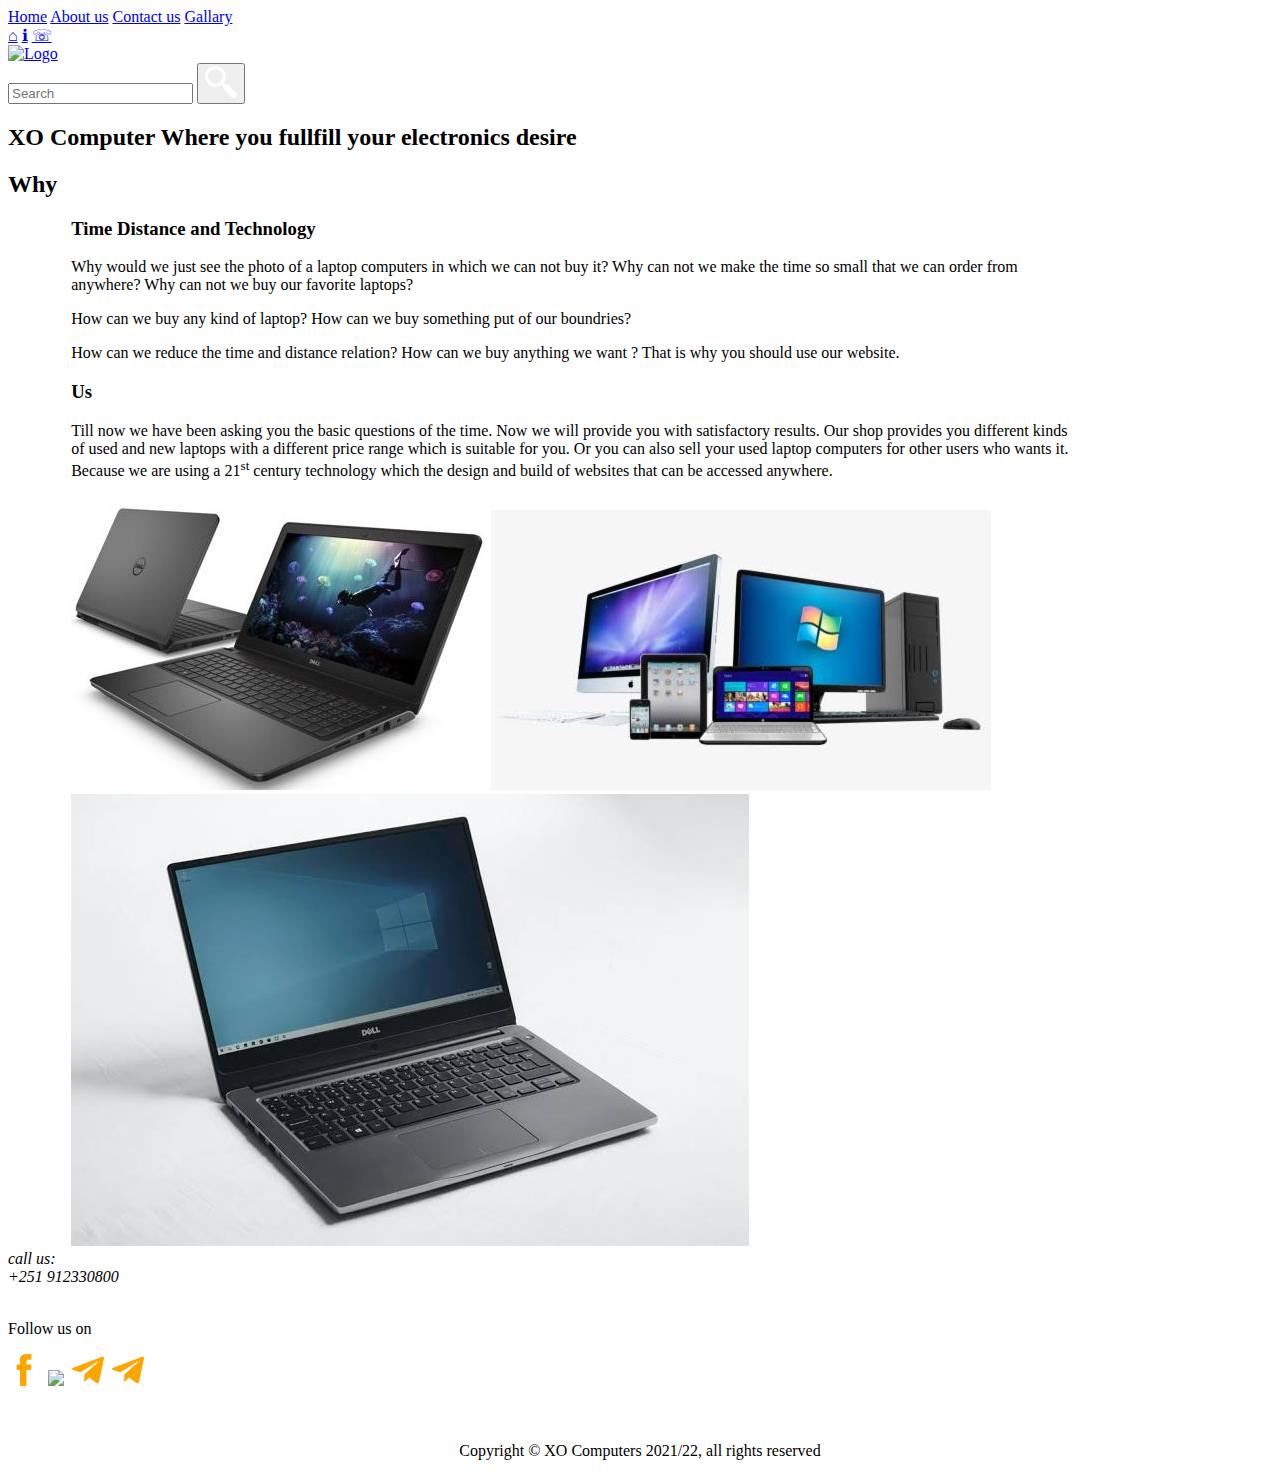
==== home.html @ 5a3035a7 "Add files via upload" ====
<!DOCTYPE html>
<html>
<head>
	<title>XO Computer</title>
	<link rel="stylesheet" type="text/css" href="../css/home.css">
    <link rel="stylesheet" type="text/css" href="../css/gallarystyl.css">
</head>
<body>
	<header class="row" >
     <div class="headerShadow">
        <div class="header">
            <div id="navigation">
                <nav id="letters">

                   
                            <a href="home.html">Home</a>
                    <a href="aboutUs.html">About us</a>
                    <a href="contactUs.html">Contact us</a>
                     <a href="gallary.html">Gallary</a>
                </nav>
                 <nav id="logos">
                   
                     <a href="../html/home.html">&#8962;</a>
                    <a href="../html/aboutUs.html">&#8505;</a>
                    <a href="../html/contactUs.html">&#9743;</a>
                </nav>
            </div>
                <div id="logo">
                <a href="home.html"><img id="Mystlogo" src="../resources/images/imag5.png" alt="Logo"></a>
            </div>
            
            	
            </div>
            <div id="search">
        <form id="srchform" role="search">
            <input type="search" id="query" name="q" placeholder="Search" aria-label="search through site content">
            <button id="srchbtn" type="submit"><img id="srchimg" src="../resources/images/searchwhite.png"></button>
        </form>
    </div>
        </div>
    </div>
</header>
<main>
	
            <section id="upper">
    <div class="upper-inner">
            <div class="carousel-container">
            <div class="carousel-content">
             <h2 class="animate__animated animate__fadeInDown"><span>XO Computer </span> Where you fullfill your electronics desire</h2>      
          </div>     
          </div>
    </div>
</section>

            <h2 class="secondary">
                Why
            </h2>
        </div>
        <div class="row" style="width: 80%; margin-left: 5%;">
            <div class="col-1-of-2">
                <h3 class="heading-theritiary u-margin-bottom-2">
                    Time Distance and Technology
                </h3>
                <p class="paragraph">
                    Why would we just see the photo of a laptop computers in which we can not buy it?
                    Why can not we make the time so small that we can order from anywhere?
                    Why can not we buy our favorite laptops?
                </p>
                <p class="paragraph">
                    How can we buy any kind of laptop?
                    How can we buy something put of our boundries?
                </p>
                <p class="paragraph u-margin-bottom-2">
                    How can we reduce the time and distance relation?
                    How can we buy anything we want ?
                    That is why you should use our website.
                </p>
                <h3 class="heading-theritiary">
                    Us
                </h3>
                <p class="u-margin-bottom-2">
                    Till now we have been asking you the basic questions of the time. Now we will
                    provide you with satisfactory results.
                    Our shop provides you different kinds of used and new laptops with a different
                    price range which is suitable for you.
                    Or you can also sell your used laptop computers for other users who wants it.
                    Because we are using a 21<sup>st</sup> century technology which the design
                    and build of websites that can be accessed anywhere.
                </p>
            </div>
            <div class="col-1-of-2">
                <div class="comp1__now">
                    <img src="../resources/images/images (1).jpeg" alt="photo 1" class="comp1 comp1--p1">
                    <img src="../resources/images/images (2).jpeg" alt="photo 2" class="comp1 comp1--p2">
                    <img src="../resources/images/images.jpeg" alt="photo 3" class="comp1 comp1--p3">
                </div>
            </div>
        </div>
    </section>
</main>
	<footer>
        <div id="btm">
            <address>
                call us:<br>
                +251 912330800<br>
            </address>
            <br>
        </div>
        <div class="footer row">
            <div class="followLinks">
                <p>Follow us on </p>
                <div id="btmlinks">
                      <a href="https://fb.me/xocomputer.Et"><img src="../resources/images/fb2.png"></a>&nbsp;
                 <a href="https://youtube.com/channel/UCLUnAhs-TPY6OTKWJbJ_fcw"><img src="../resources/images/you.png"></a>&nbsp;
                 <a href="https://t.me/xocomputer"><img src="../resources/images/tg2.png"></a>&nbsp;
                  <a href="https://t.me/+CVUv4zL96R40NjVK"><img src="../resources/images/tg2.png"></a>&nbsp;
                </div><br><br>
                <p id="Copyright" style="float: center; text-align: center;">Copyright &copy; XO Computers 2021/22, all rights reserved </p>
            </div>
        </div>
    </footer>
	</body>
</html>
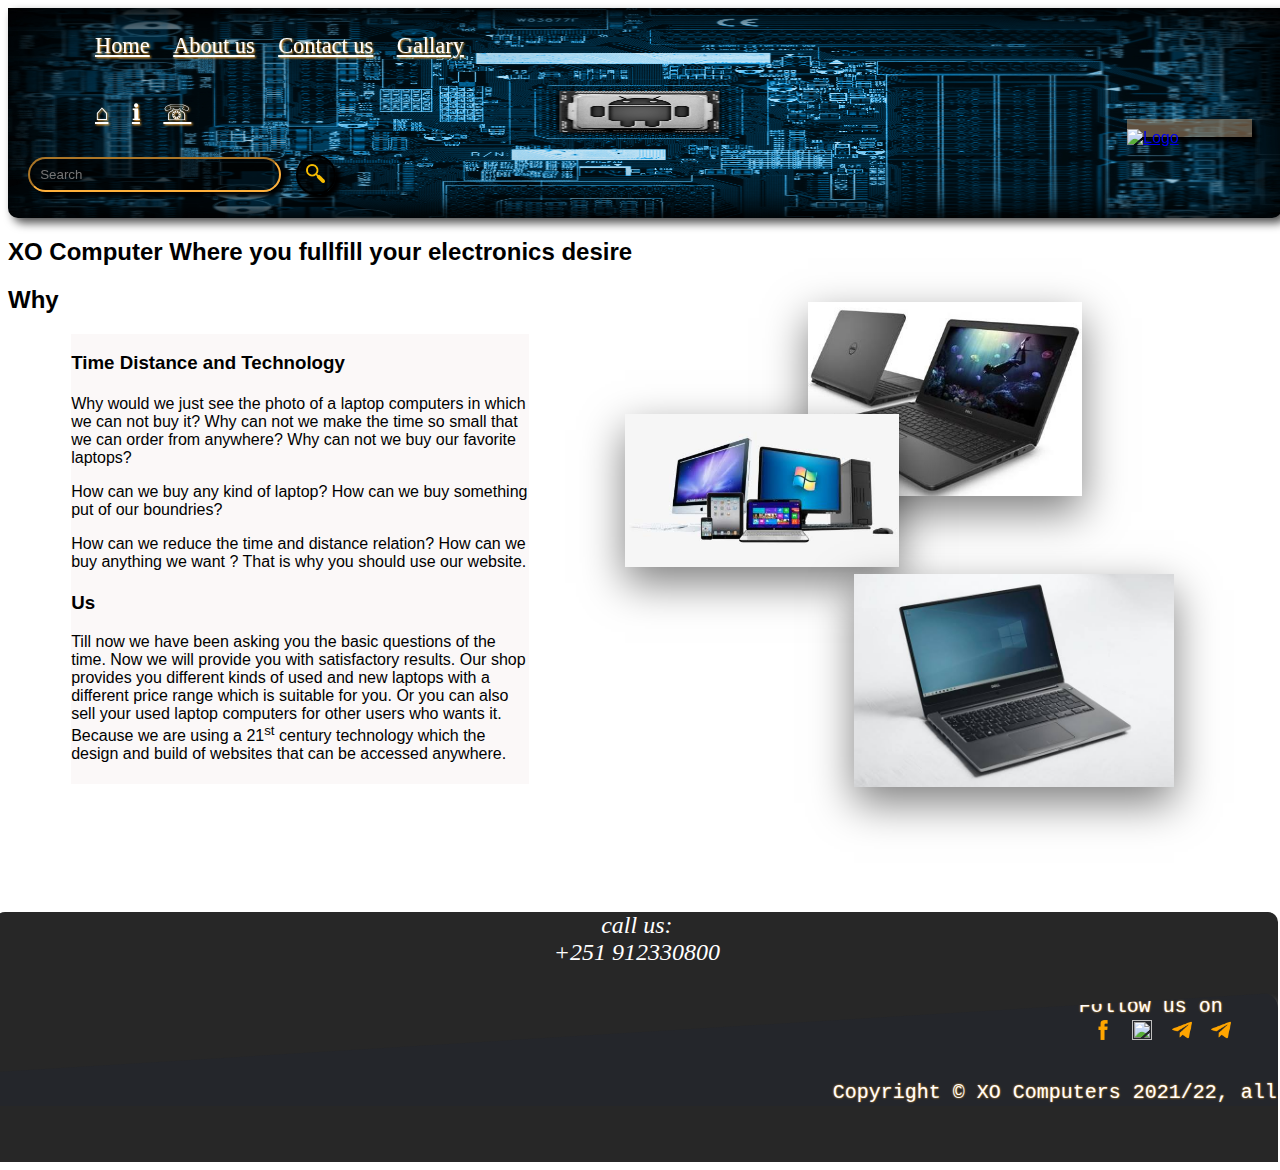
==== commit 11c87f72: "Add files via upload" ====
--- a/home.html
+++ b/home.html
@@ -4,6 +4,809 @@
 	<title>XO Computer</title>
 	<link rel="stylesheet" type="text/css" href="../css/home.css">
     <link rel="stylesheet" type="text/css" href="../css/gallarystyl.css">
+    <style> body{
+font-family:"Lato", sans-serif;
+transition:background-color .5s;
+
+overflow:scroll;
+}
+.header{
+height: 200px;
+border-radius:0 0 10px 10px;
+background-image:url("../resources/images/headback.jpg");
+background-repeat:no-repeat;
+background-size:100% 100%;
+transition:margin-left .5s;
+padding:5px;
+margin-left:0px;
+width: 100%;
+}
+.header nav a{
+color:white;
+font-size:140%;
+font-family: times new Roman, Lucida Console;
+text-shadow:1px 1px 2px #ffb03b;
+margin-left:5px;
+border-radius:20px;
+padding:7px;
+min-width:20%;
+}
+.header nav{
+max-width:50%;
+width:50%;
+float:left;
+padding:20px;
+margin-left:50px;
+}
+.header nav a:hover{
+ color:black;
+ text-shadow:1px 1px 2px #ffb03b;
+ opacity:0.8;
+ background-color:black;
+}
+.headerShadow{
+filter:drop-shadow(5px 5px 5px rgb(80,80,80));
+}
+#logo{
+top:10px;
+width:125px;
+height:auto;
+max-width:15%;
+min-width:5%;
+float:right;
+background-color:rgba(210,166,121,0.45);
+margin-top:30px;
+margin-right:25px;
+box-shadow:5px 5px 5px black;
+position:relative;
+}
+#Mystlogo{
+top:10px;
+position:relative;
+max-width:100%;
+}
+#search{
+width:80%;
+height:45%;
+clip-path:polygon(0 0, 120% 100%, 0 100%);
+position:absolute;
+float:left;
+top:50%;
+background:transparent;
+}
+ #srchform{
+position:relative;
+top:40%;
+left:2%;
+padding:0;
+width:50%;
+}
+#srchbtn{
+position:relative;
+top:4px;
+left:2%;
+width:40px;
+height:40px;
+background-color:rgba(0,0,0,.8);
+border:solid  2px;
+border-radius:50%;
+
+}
+#srchbtn:hover{
+transform:scale(110%,110%);
+background-color:rgba(20,20,20,.8);
+box-shadow:1px 1px 1px  #ffb03b;
+border-color:#ffb03b;
+transition:0.3s;
+}
+#srchbtn,#query{
+max-width:50%;
+min-width:20&;
+box-shadow:5px 5px 5px black;
+}
+#query{
+position:relative;
+width:60%;
+border-radius:18px;
+border-color:#ffb03b;
+padding:10px 10px;
+margin:5px 0;
+outline:none;
+background-color:rgba(0,0,0,.65);
+color:seashell;
+height:35px;
+}
+#srchimg{
+max-width:80%;
+margin:0;
+padding:0;
+filter: invert(26%) sepia(89%) saturate(1583%) hue-rotate(1deg) brightness(96%) contrast(106%);
+}
+
+.section-about .imgback .centertext {
+    width: 80%;
+    margin: 0 auto 30px auto;
+    padding: 200px 20px 20px 20px;
+    color: aqua;
+    text-align: center;
+    font-family:times new Roman;
+    font-size: 40px;
+}
+.section-about {
+  background-color: rgba(247, 242, 242, 0.7);
+  padding: 15.6rem 0;
+  margin-top: -20vh;
+  margin-bottom: -35rem;
+}
+.row .col-1-of-2 {
+  width: calc((100% - 6rem)/2);
+}
+.u-center-text {
+  text-align: center;
+}
+
+.u-margin-bottom-2 {
+  margin-bottom: 1.3rem;
+}
+
+.comp1__now {
+  position: relative;
+}
+
+.comp1__now .comp1 {
+  width: 60%;
+  box-shadow: 0 1rem 2.5rem rgba(0, 0, 0, 0.5);
+  position: absolute;
+  z-index: 10;
+  transition: all .2s;
+  -webkit-outline-offset: 1.5rem;
+  outline-offset: 1.5rem;
+}
+
+.comp1__now .comp1--p1 {
+  left: 40%;
+  top: -2rem;
+}
+
+.comp1__now .comp1--p2 {
+  left: 0;
+  top: 5rem;
+}
+
+.comp1__now .comp1--p3 {
+  width: 70%;
+  left: 50%;
+  top: 15rem;
+}
+
+.comp1__now .comp1:hover {
+  outline: 1rem solid black;
+  transform: scale(1.3);
+  box-shadow: 0 2rem 2.5rem rgba(0, 0, 0, 0.7);
+  z-index: 20;
+}
+
+.comp1__now:hover .comp1:not(:hover) {
+  transform: scale(0.95);
+}
+.imgback{
+    width: 100%;
+  height: 650px;
+  border-radius: 5%;
+  background-size: cover;
+  background-position: center;
+  background-repeat: no-repeat;
+}
+.row {
+  width: 100%;
+}
+
+.row::after {
+  content: "";
+  display: table;
+  clear: both;
+}
+
+.row [class^="col-"] {
+  float: left;
+  margin-bottom: 8rem;
+  background-color: #f7f2f280;
+}
+
+.row [class^="col-"][class^="col-"]:not(:last-child) {
+  margin-right: 6rem;
+}
+
+.row .col-1-of-2 {
+  width: calc((100% - 6rem)/2);
+}
+
+.row .col-1-of-3 {
+  width: calc((100% - 2*(6rem))/3);
+}
+
+.row .col-1-of-4 #special #grid {
+  width: calc((100% - 3*(6rem))/4);
+}
+
+footer{
+    text-align: left;
+    background-color:black;
+    border-radius:10px 10px 0 0;
+    color: white;
+    padding:0%;
+    margin:0px;
+    width:100%;
+    height: 250px;
+    overflow:hidden;
+    position:relative;
+}
+.footer{
+    border-radius:15px 15px 0 0;
+    width:100%;
+    margin:0;
+    background-size:cover;
+    background-repeat:no-repeat;
+    box-shadow:5px 5px 5px rgb(80,80,80);
+}
+footer p{
+font-size:20px;
+padding:1px;
+margin:1px;
+text-shadow:0px 0px 2px #ffb03b;
+}
+.followLinks{
+    font-family:times new Roman;
+    float:center;
+    position:absolute;
+    left:15%;
+    }
+footer a{
+   text-decoration:none;
+   text-shadow:0px 0px 2px #ffb03b;
+}
+.followLinks a img{
+    width:20px;
+    height:20px;
+    z-index:1;
+}
+.followLinks a img:hover{
+    box-shadow:0px 0px 2px rgb(0,0,0);
+    transition:.3s;
+    z-index:2;
+    transform:scale(2,2);
+}
+#btm {
+  font-family:times new Roman;
+    position:relative;
+    font-size: 150%;
+}
+#Copyright {
+  float: center;
+  text-align: center;
+  * {
+  box-sizing:border-box;
+}
+
+body{
+font-family:"Lato", sans-serif;
+transition:background-color .5s;
+
+overflow:scroll;
+}
+ul{
+    list-style: none;
+ }
+ * a{
+color:white;
+text-decoration:none;
+ }
+a:visited{color:silver;}
+a:active{color:rgb(102, 255, 153);}
+
+.col-9 {width: 75%;}
+.row::after {
+  content: "";
+  clear: both;
+  display: table;
+}
+.row{
+padding:0;
+margin:0;
+width:100%;
+}
+[class*="col-"] {
+  float: left;
+  padding: 15px;
+}
+@keyframes moving{
+    0%{background-size: 110% 110%;}
+    100%{background-size: 100% 100%;}
+}
+
+@keyframes logoMove{
+    0%{width:1px; height:auto;}
+    100%{ width:125px; height:auto;}
+}
+@media only screen and (max-width:600px){
+.header nav#letters{
+display:none;
+}
+.header nav#logos, nav#logos span{
+margin-left:0px;
+font-size:100%;
+}
+#span{
+position:relative;
+
+}
+}
+@media only screen and (min-width:600.99px){
+.header nav#logos{
+display:none;
+}
+}
+header{
+height:205px;
+margin:0,0,10px,0;
+padding:0,0,5px,0;
+background-color:rgba(1,1,1,.7);
+border-radius:0 0 10px 10px;
+position:fixed;
+top:0%;
+left:0;
+right:0;
+display:block;
+width:100%;
+max-width:100%;
+min-width:100%;
+max-height:205px;
+transition:margin-left .5s;
+z-index:1;
+}
+.header{
+max-height:180px;
+height: 180px;
+animation:moving 3s ;
+border-radius:0 0 10px 10px;
+clip-path:polygon(0 0, 100% 0, 100% 100%, 0 50%);
+background-image:url("../resources/images/bar.jpg");
+background-repeat:no-repeat;
+background-size:100% 100%;
+transition:margin-left .5s;
+padding:10px;
+margin-left:0px;
+/*background-color:rgb(80,80,80);*/
+}
+.header nav a{
+color:white;
+font-size:140%;
+font-family: Courier New, Lucida Console;
+text-shadow:1px 1px 2px #ffb03b;
+margin-left:5px;
+border-radius:20px;
+padding:7px;
+min-width:20%;
+}
+.header nav{
+max-width:50%;
+width:50%;
+float:left;
+padding:20px;
+margin-left:5px;
+}
+.header nav a:hover{
+ color:black;
+ text-shadow:1px 1px 2px #ffb03b;
+ opacity:0.8;
+ background-color:#ffb03b;
+}
+.headerShadow{
+filter:drop-shadow(5px 5px 5px rgb(80,80,80));
+}
+#Mystlogo{
+
+  border-radius: 50%;
+}
+#logo{
+top:10px;
+width:125px;
+height:auto;
+max-width:15%;
+min-width:5%;
+Border-radius:50%;
+float:right;
+background-color:rgba(210,166,121,0);
+margin-top:30px;
+margin-right:25px;
+box-shadow:5px 5px 5px black;
+position:relative;
+animation:logoMove 3s;
+}
+#Mystlogo{
+top:10px
+position:relative;
+max-width:100%;
+animation:logoMove 2.5s;
+}
+#
+#query{
+position:relative;
+width:60%;
+border-radius:18px;
+border-color:#ffb03b;
+padding:10px 10px;
+margin:5px 0;
+outline:none;
+background-color:rgba(0,0,0,.65);
+color:seashell;
+height:35px;
+}
+
+#sideNav{
+height:100%;
+width:0;
+position:fixed;
+z-index:1;
+top:0;
+left:0;
+background-color:#111;
+opacity:0.85;
+overflow-x:hidden;
+transition:0.5s;
+padding-top:60px;
+}
+#sideNav a{
+padding:8px 8px 8px 10px;
+text-align:left;
+text-decoration:none;
+font-family:poppins;
+font-size:110%;
+color:#ffb03b;
+display:block;
+transition:0.3s;
+}
+#sideNav a:hover{
+color:black;
+background-color:#ffb03b;
+opacity:0.8;
+}
+#sideNav .closebtn{
+position:absolute;
+top:0;
+right:15px;
+font-size:36px;
+margin-left:50px;
+}
+#sideNav hr{
+text-align:left;
+color:#ffb03b;
+opacity:0.6;
+width:90%;
+padding:0;
+}
+@media screen and ((max-height:450px) or (max-width:600px)){
+    #sideNav{padding-top:15px;}
+    #sideNav a{font-size:70%;}
+}
+
+#upper {
+  width: 100%;
+  height: 100vh;
+  background-color: rgba(39, 37, 34, 0.8);
+  overflow: hidden;
+  padding: 0;
+}
+.ite{
+  width: 33.3;
+float: right;
+
+}
+.ite:hover img {
+  transform: scale(1.9);
+
+
+}
+#upper .carousel-container {
+  display: flex;
+  justify-content: center;
+  align-items: center;
+  position: absolute;
+  bottom: 0;
+  top: 0;
+  left: 0;
+  right: 0;
+}
+#upper .carousel-content {
+  text-align: center;
+}
+#upper h2 {
+  color: #fff;
+  margin-bottom: 30px;
+  font-size: 48px;
+  font-weight: 700;
+}
+#upper h2 span {
+  color: #ffb03b;
+}
+#upper p {
+  width: 80%;
+  -webkit-animation-delay: 0.4s;
+  animation-delay: 0.4s;
+  margin: 0 auto 30px auto;
+  color: #fff;
+}
+#upper .carousel-inner .carousel-item {
+  transition-property: opacity;
+  background-position: center top;
+}
+#upper .carousel-inner .carousel-item,
+#upper .carousel-inner .active.carousel-item-start,
+#upper .carousel-inner .active.carousel-item-end {
+  opacity: 0;
+}
+#upper .carousel-inner .active,
+#upper .carousel-inner .carousel-item-next.carousel-item-start,
+#upper .carousel-inner .carousel-item-prev.carousel-item-end {
+font-family: 'Luxurious Roman', cursive;
+  opacity: 1;
+  transition: 0.5s;
+}
+#upper .carousel-inner .carousel-item-next,
+#upper .carousel-inner .carousel-item-prev,
+#upper .carousel-inner .active.carousel-item-start,
+#upper .carousel-inner .active.carousel-item-end {
+  left: 0;
+  transform: translate3d(0, 0, 0);
+}
+#upper .carousel-control-next-icon, #upper .carousel-control-prev-icon {
+  background: none;
+  font-size: 30px;
+  line-height: 0;
+  width: auto;
+  height: auto;
+  background: rgba(255, 255, 255, 0.2);
+  border-radius: 50px;
+  transition: 0.3s;
+  color: rgba(255, 255, 255, 0.5);
+  width: 54px;
+  height: 54px;
+  display: flex;
+  align-items: center;
+  justify-content: center;
+}
+#upper .carousel-control-next-icon:hover, #upper .carousel-control-prev-icon:hover {
+  background: rgba(255, 255, 255, 0.3);
+  color: rgba(255, 255, 255, 0.8);
+}
+#upper .carousel-indicators li {
+  cursor: pointer;
+}
+#upper .btn-menu, #upper .btn-book {
+  font-weight: 600;
+  font-size: 13px;
+  letter-spacing: 1px;
+  text-transform: uppercase;
+  display: inline-block;
+  padding: 12px 30px;
+  border-radius: 50px;
+  transition: 0.5s;
+  line-height: 1;
+  margin: 0 10px;
+  -webkit-animation-delay: 0.8s;
+  animation-delay: 0.8s;
+  color: #fff;
+  border: 2px solid #ffb03b;
+}
+#upper .btn-menu:hover, #upper .btn-book:hover {
+  background: #ffb03b;
+  color: #fff;
+}
+@media (max-width: 768px) {
+  #upper h2 {
+    font-size: 28px;
+  }
+}
+@media (min-width: 1024px) {
+  #upperupper p {
+    width: 50%;
+  }
+  #upperupperupper .carousel-control-prev, #hero .carousel-control-next {
+    width: 5%;
+  }
+}
+
+
+
+@media (max-width: 992px) {
+  .book-a-table-btn {
+    margin: 0 15px 0 0;
+    padding: 8px 20px;
+    letter-spacing: 1px;
+  }
+}
+
+@media screen and (max-width: 700px){
+    #main{
+        grid-template-columns: repeat(1,1fr);
+    }
+}
+.gallery{
+    background-color: white;
+    display: grid;
+}
+.gallery .gallery-item {
+  overflow: hidden;
+  border-right: 3px solid #454035;
+  border-bottom: 3px solid #454035;
+   width: 300px;
+  height: 200px;
+}
+.gallery .gallery-item img {
+  transition: all ease-in-out 0.4s;
+}
+.gallery .gallery-item:hover img {
+  transform: scale(1.1);
+
+
+}
+.main{
+    display: grid;
+    grid-template-columns: auto auto auto;
+    grid-column-gap: 10px;
+    grid-row-gap: 10px;
+    column-count: 3;
+    padding: 10px;
+}
+.items{
+    display: grid;
+    grid-template-columns: repeat(2,1fr);
+    padding: 30px 20px;
+    background-color: white;
+
+    border-radius: 25%;  
+ 
+
+  }
+  pre{
+    color: black;
+
+  }
+}
+.items h4{
+    color:white;
+    font-family: Luxurious Roman;
+    font-size: 20px; 
+}
+.items img{
+    width: 150%;
+    height: 300px;
+    object-fit: cover;
+    cursor: pointer;
+    transition: 0.2s ease;
+    position: relative;
+    border-radius: 15%;
+    display: block;
+
+}
+
+.items:hover >img{
+    transform: scale(1.04);
+    
+}
+
+
+
+@media screen and (max-width: 700px){
+    .main{
+        grid-template-columns: repeat(1,1fr);
+    }
+}
+.details{
+    grid-template-rows: auto 1fr 20px;
+    grid-row-gap: 1px;
+    color: white;
+    vertical-align: center;
+}
+.sub-details{
+    grid-template-columns: auto auto auto;
+    text-align: left;
+}
+.sub-details h5{
+    font-weight: 1000;
+    font-size: 15px;
+}
+.sub-details .price{
+    text-align: center;
+    color: green;
+}
+
+footer{
+    box-sizing:border-box;
+    text-align: center;
+    background-color:rgba(1,1,1,.85);
+    border-radius:10px 10px 0 0;
+    color: #fff;
+    padding:0%;
+    margin:0px;
+    width:101.5%;
+    overflow:hidden;
+    position:relative;
+    top:1%;
+    left:-1%;
+    bottom:0;
+    top:80%;
+}
+.footer{
+    background-color: #24262b;
+    border-radius:15px 15px 0 0;
+    clip-path:polygon(0 70%,100% 0, 100% 100%,0 100%);
+    width:100%;
+    margin:0;
+    background-image:url("../resources/images/deliveryhead.jpg");
+    background-size:cover;
+    background-repeat:no-repeat;
+    box-shadow:5px 5px 5px rgb(80,80,80);
+}
+.footer p{
+font-size:20px;
+padding:1px;
+margin:1px;
+text-shadow:0px 0px 2px #ffb03b;
+}
+.followLinks{
+    font-family:courier new;
+    float:right;
+    position:relative;
+    left:15%;
+    }
+footer a{
+   text-decoration:none;
+   text-shadow:0px 0px 2px #ffb03b;
+}
+.followLinks a img{
+    width:20px;
+    height:20px;
+    z:index:1;
+}
+#tg{
+    width:20px;
+    height:20px;
+    z:index:1;
+
+}
+.followLinks a img:hover{
+    box-shadow:0px 0px 2px rgb(255,255,255);
+    transition:.3s;
+    z-index:2;
+    transform:scale(150%,150%);
+}
+#btmlinks{
+    height:23px;
+    margin-left:5%;
+}
+.feedback, .feedback a{
+    text-decoration:none;
+    font-family:courier new;
+    font-size:18px;
+    text-align:left;
+    color:#ffb03b;
+}
+.feedback address{
+    font-size:15px;
+}
+.feedback a:hover{
+    text-shadow:0px 0px 2px white;
+    }
+
+/*responsive*/
+@media(max-width: 767px){
+  .footer.followLinks p{
+    font-size:12px;
+}
+}
+
+}</style>
 </head>
 <body>
 	<header class="row" >
